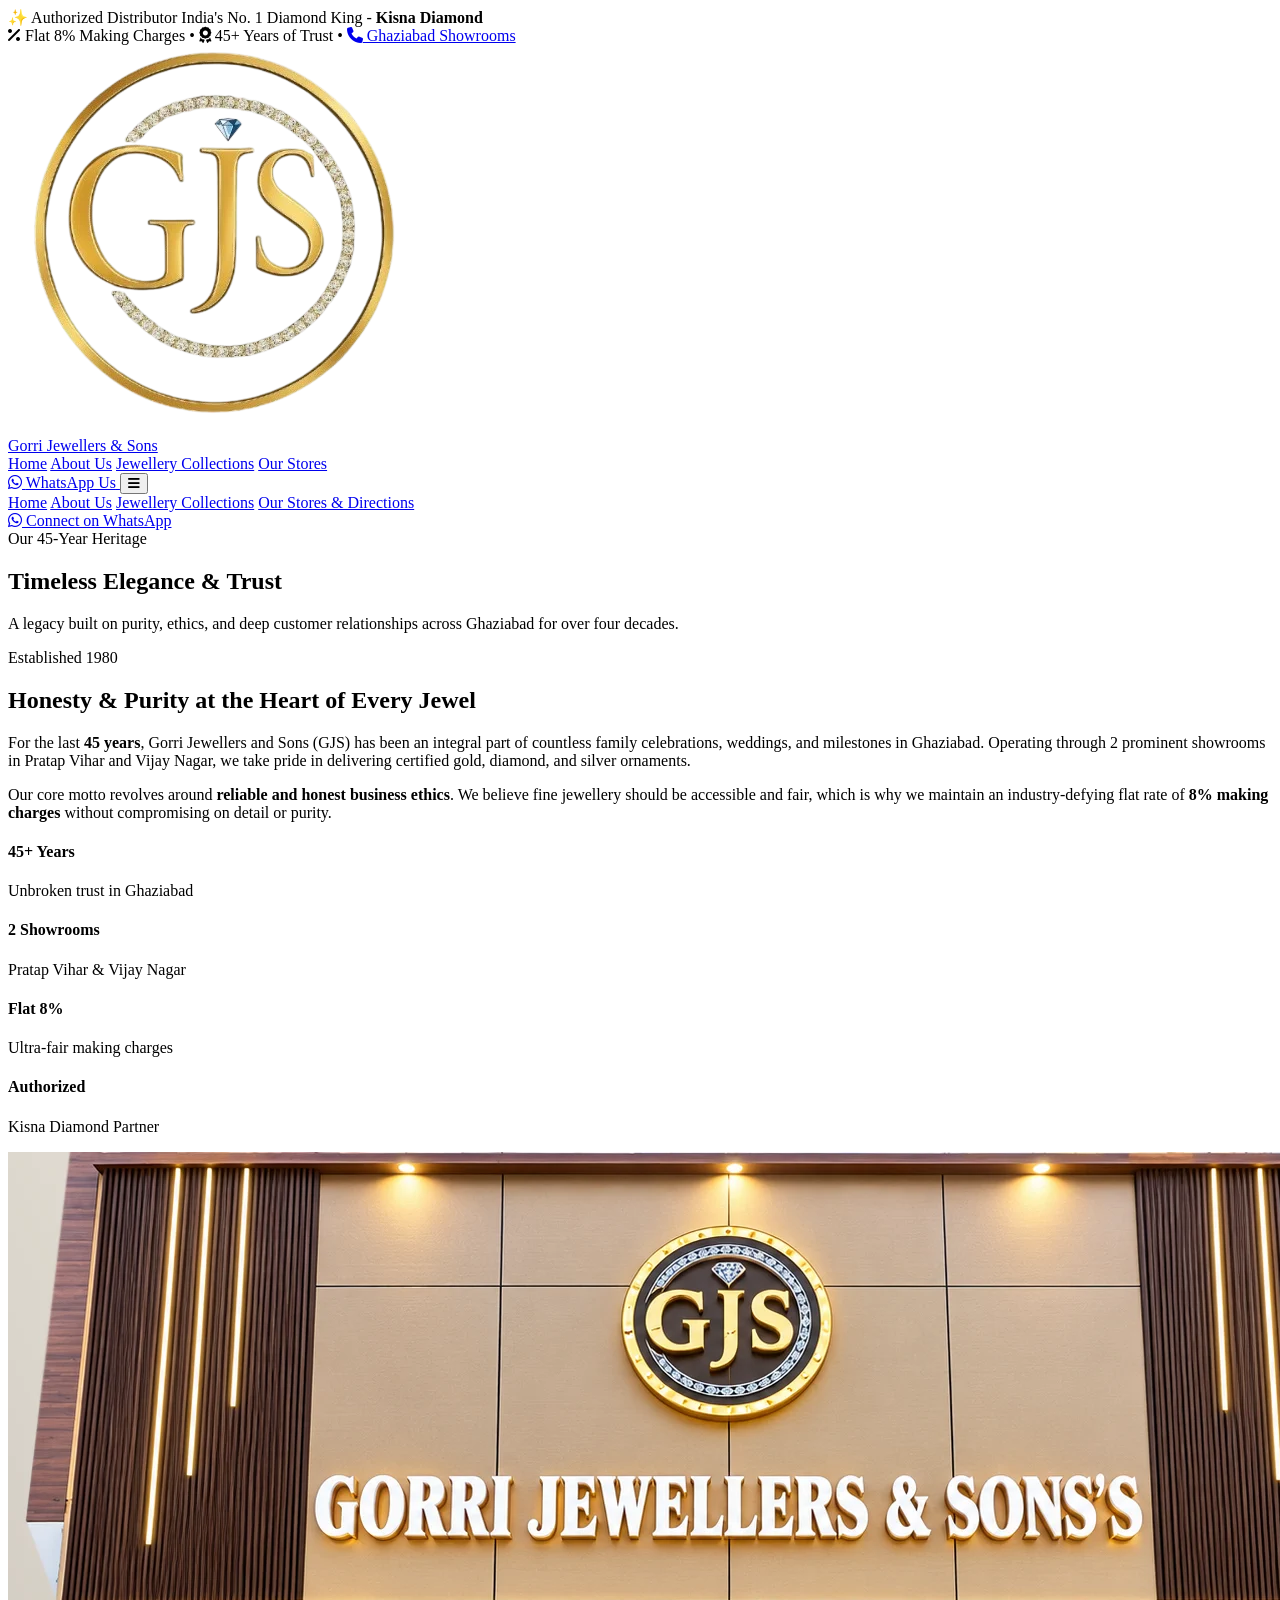
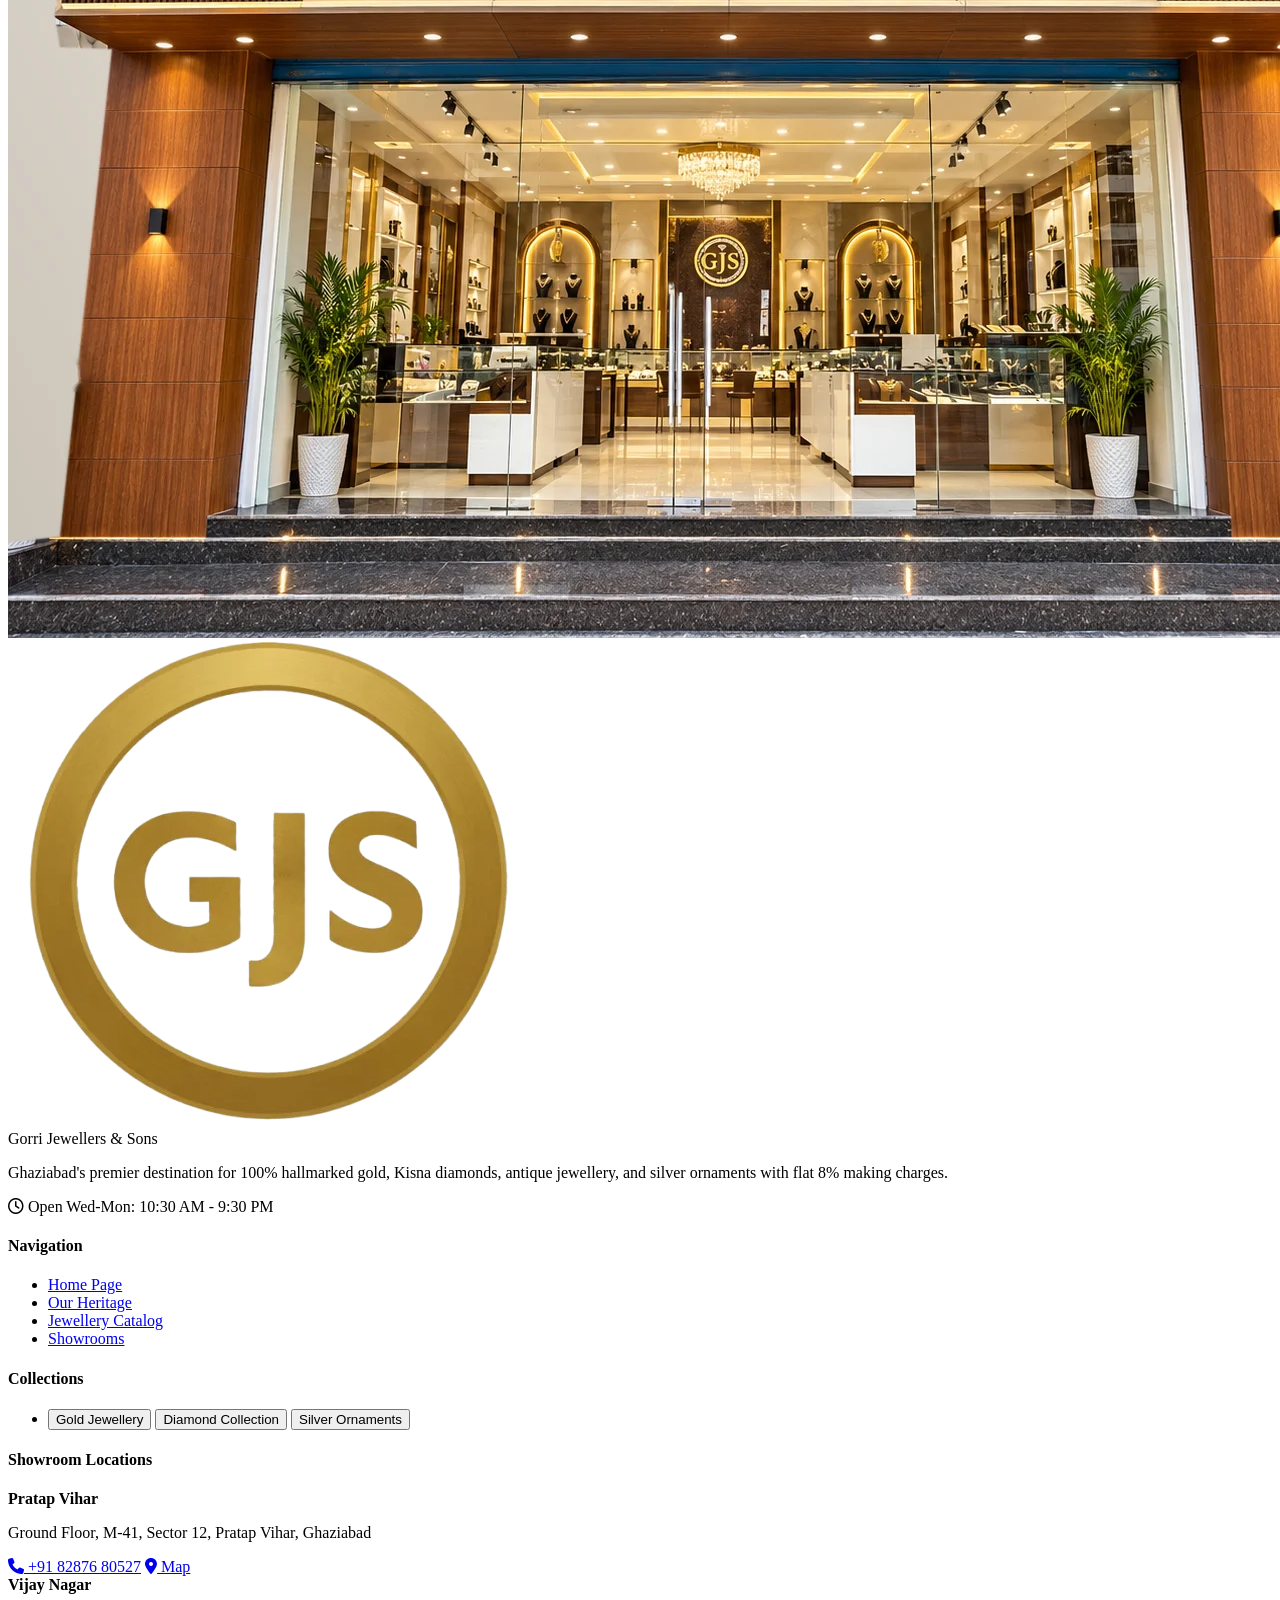
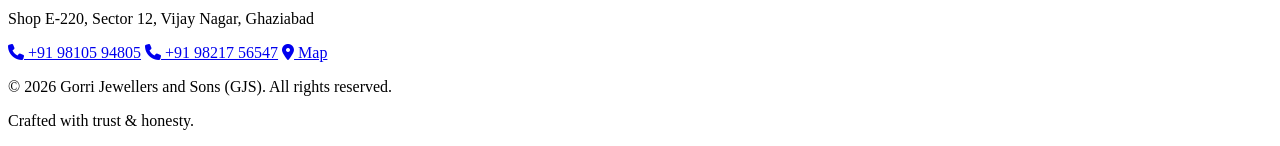
==== about.html @ 076a7dc6 "feat: publish refreshed GJS jewellery website" ====
<!DOCTYPE html>
<html lang="en" class="scroll-smooth">
<head>
    <meta charset="UTF-8">
    <meta name="viewport" content="width=device-width, initial-scale=1.0">
    <title>About Us | Gorri Jewellers & Sons (GJS) Ghaziabad</title>
    <meta name="description" content="Discover 45 years of heritage, honesty, and certified gold & diamond jewellery at Gorri Jewellers & Sons in Ghaziabad.">
    
    <link rel="icon" type="image/webp" href="./resource/images/favicon.webp">
    <link rel="stylesheet" href="./resource/styles/output.css">
    <link rel="stylesheet" href="https://cdnjs.cloudflare.com/ajax/libs/font-awesome/6.4.0/css/all.min.css">
    <link rel="preconnect" href="https://fonts.googleapis.com">
    <link rel="preconnect" href="https://fonts.gstatic.com" crossorigin>
    <link href="https://fonts.googleapis.com/css2?family=Inter:wght@300;400;500;600;700&family=Playfair+Display:ital,wght@0,500;0,600;0,700;0,800;1,400&display=swap" rel="stylesheet">
    <link rel="stylesheet" href="resource/styles/style.css">
</head>
<body class="bg-cream text-burgundy-900 antialiased selection:bg-gold-500 selection:text-white">
    <header class="sticky top-0 z-50 bg-burgundy-950">
        <div id="site-header"></div>    
    </header>
    <main>
        <section class="bg-burgundy-950 text-white py-10 px-4 sm:px-6 lg:px-8 border-b border-gold-500/30 text-center">
            <div class="max-w-4xl mx-auto space-y-4">
                <span class="text-gold-400 text-xs uppercase tracking-widest font-semibold">Our 45-Year Heritage</span>
                
                <h1 class="font-serif text-3xl sm:text-5xl font-bold gold-gradient-text leading-relaxed pb-2">Timeless Elegance & Trust</h1>
                <p class="text-gray-300 text-sm sm:text-base max-w-xl mx-auto font-light leading-relaxed">
                    A legacy built on purity, ethics, and deep customer relationships across Ghaziabad for over four decades.
                </p>
            </div>
        </section>
        
        <section class="py-16 px-4 sm:px-6 lg:px-8 max-w-7xl mx-auto">
            <div class="grid grid-cols-1 lg:grid-cols-12 gap-12 items-center">
                <div class="lg:col-span-6 space-y-6">
                    <span class="text-gold-600 font-semibold text-sm uppercase tracking-wider">Established 1980</span>
                    <h2 class="font-serif text-3xl sm:text-4xl font-bold text-burgundy-900">Honesty & Purity at the Heart of Every Jewel</h2>
                    <p class="text-gray-700 text-sm sm:text-base leading-relaxed">
                        For the last <strong>45 years</strong>, Gorri Jewellers and Sons (GJS) has been an integral part of countless family celebrations, weddings, and milestones in Ghaziabad. Operating through 2 prominent showrooms in Pratap Vihar and Vijay Nagar, we take pride in delivering certified gold, diamond, and silver ornaments.
                    </p>
                    <p class="text-gray-700 text-sm sm:text-base leading-relaxed">
                        Our core motto revolves around <strong>reliable and honest business ethics</strong>. We believe fine jewellery should be accessible and fair, which is why we maintain an industry-defying flat rate of <strong>8% making charges</strong> without compromising on detail or purity.
                    </p>
                    <div class="grid grid-cols-2 gap-4 pt-4 border-t border-gold-500/20">
                        <div><h4 class="font-serif text-2xl font-bold text-gold-600">45+ Years</h4><p class="text-xs text-gray-600">Unbroken trust in Ghaziabad</p></div>
                        <div><h4 class="font-serif text-2xl font-bold text-gold-600">2 Showrooms</h4><p class="text-xs text-gray-600">Pratap Vihar & Vijay Nagar</p></div>
                        <div><h4 class="font-serif text-2xl font-bold text-gold-600">Flat 8%</h4><p class="text-xs text-gray-600">Ultra-fair making charges</p></div>
                        <div><h4 class="font-serif text-2xl font-bold text-gold-600">Authorized</h4><p class="text-xs text-gray-600">Kisna Diamond Partner</p></div>
                    </div>
                </div>
                <div class="lg:col-span-6">
                    <div class="relative">
                        <div class="absolute -inset-2 rounded-2xl bg-gradient-to-r from-gold-500 to-gold-700 opacity-30 blur"></div>
                        <img src="resource/images/ShopFront.webp" alt="GJS Craftsmanship" class="relative rounded-xl shadow-xl w-full h-[420px] object-cover bg-burgundy-900">
                    </div>
                </div>
            </div>
        </section>
    </main>
    <div id="site-footer"></div>
    <script src="resource/scripts/data.js"></script>
    <script src="resource/scripts/main.js"></script>
    <script>injectCommonLayouts('about');</script>
</body>
</html>
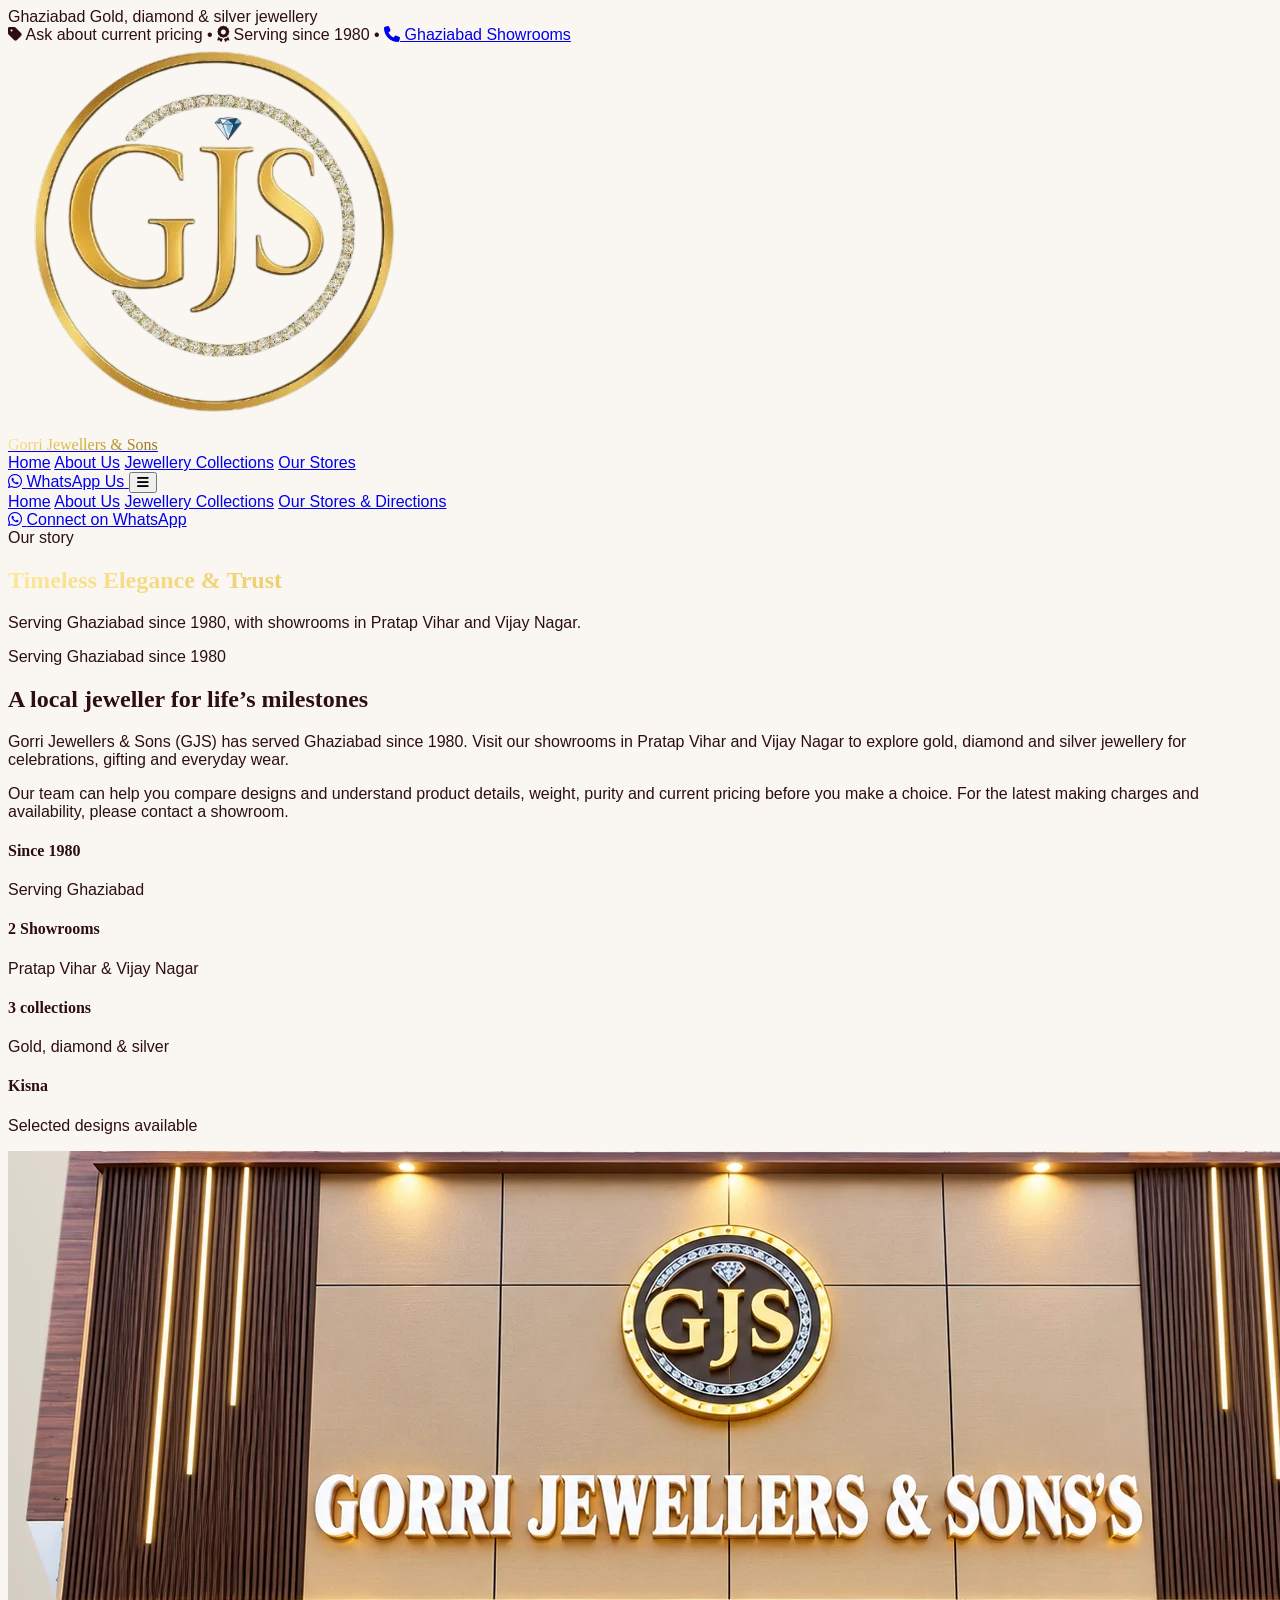
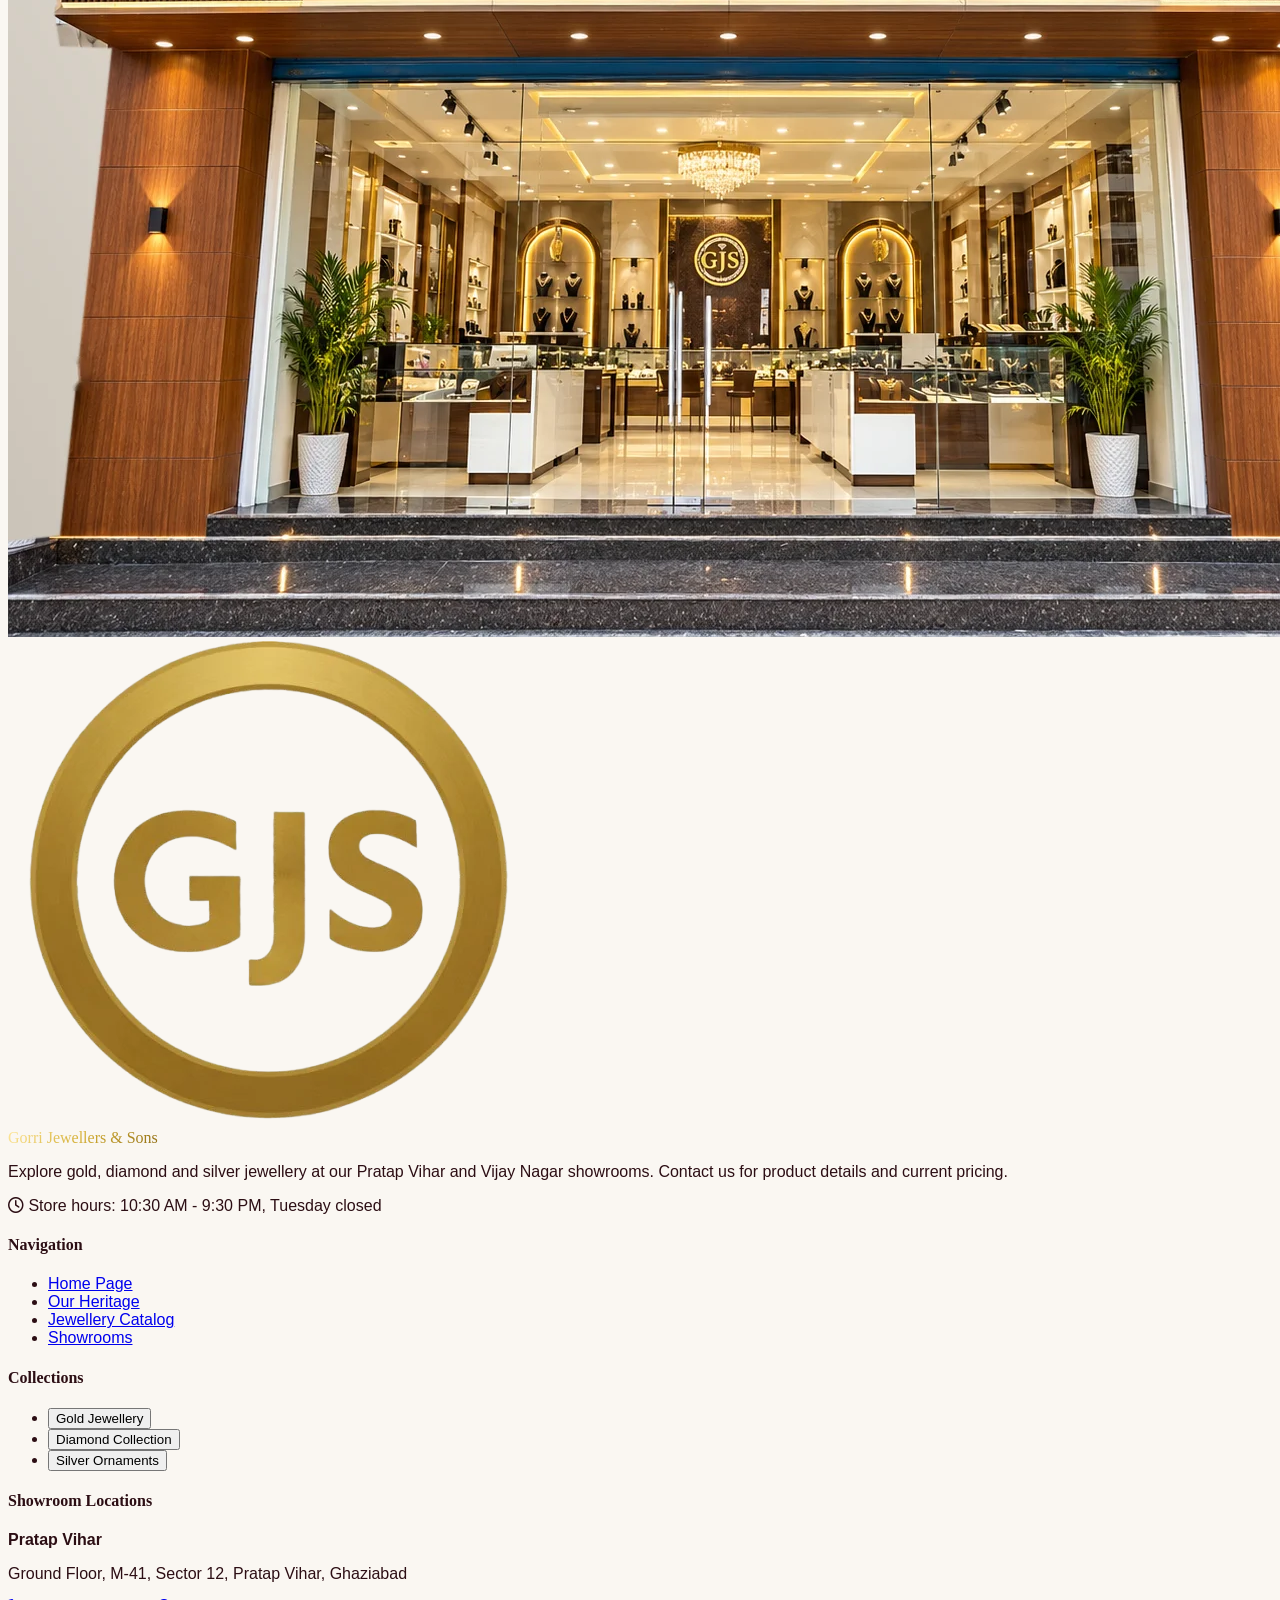
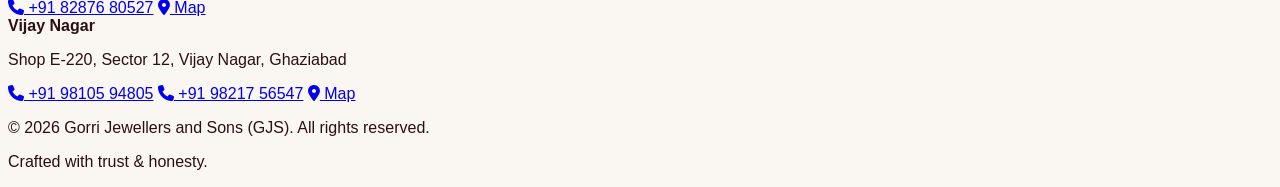
==== commit 17ee7149: "Refresh GJS website copy and layout" ====
--- a/about.html
+++ b/about.html
@@ -4,7 +4,7 @@
     <meta charset="UTF-8">
     <meta name="viewport" content="width=device-width, initial-scale=1.0">
     <title>About Us | Gorri Jewellers & Sons (GJS) Ghaziabad</title>
-    <meta name="description" content="Discover 45 years of heritage, honesty, and certified gold & diamond jewellery at Gorri Jewellers & Sons in Ghaziabad.">
+    <meta name="description" content="Discover gold, diamond and silver jewellery at Gorri Jewellers & Sons in Ghaziabad, serving the city since 1980.">
     
     <link rel="icon" type="image/webp" href="./resource/images/favicon.webp">
     <link rel="stylesheet" href="./resource/styles/output.css">
@@ -21,11 +21,11 @@
     <main>
         <section class="bg-burgundy-950 text-white py-10 px-4 sm:px-6 lg:px-8 border-b border-gold-500/30 text-center">
             <div class="max-w-4xl mx-auto space-y-4">
-                <span class="text-gold-400 text-xs uppercase tracking-widest font-semibold">Our 45-Year Heritage</span>
+                <span class="text-gold-400 text-xs uppercase tracking-widest font-semibold">Our story</span>
                 
                 <h1 class="font-serif text-3xl sm:text-5xl font-bold gold-gradient-text leading-relaxed pb-2">Timeless Elegance & Trust</h1>
                 <p class="text-gray-300 text-sm sm:text-base max-w-xl mx-auto font-light leading-relaxed">
-                    A legacy built on purity, ethics, and deep customer relationships across Ghaziabad for over four decades.
+                    Serving Ghaziabad since 1980, with showrooms in Pratap Vihar and Vijay Nagar.
                 </p>
             </div>
         </section>
@@ -33,25 +33,25 @@
         <section class="py-16 px-4 sm:px-6 lg:px-8 max-w-7xl mx-auto">
             <div class="grid grid-cols-1 lg:grid-cols-12 gap-12 items-center">
                 <div class="lg:col-span-6 space-y-6">
-                    <span class="text-gold-600 font-semibold text-sm uppercase tracking-wider">Established 1980</span>
-                    <h2 class="font-serif text-3xl sm:text-4xl font-bold text-burgundy-900">Honesty & Purity at the Heart of Every Jewel</h2>
+                    <span class="text-gold-600 font-semibold text-sm uppercase tracking-wider">Serving Ghaziabad since 1980</span>
+                    <h2 class="font-serif text-3xl sm:text-4xl font-bold text-burgundy-900">A local jeweller for life’s milestones</h2>
                     <p class="text-gray-700 text-sm sm:text-base leading-relaxed">
-                        For the last <strong>45 years</strong>, Gorri Jewellers and Sons (GJS) has been an integral part of countless family celebrations, weddings, and milestones in Ghaziabad. Operating through 2 prominent showrooms in Pratap Vihar and Vijay Nagar, we take pride in delivering certified gold, diamond, and silver ornaments.
+                        Gorri Jewellers & Sons (GJS) has served Ghaziabad since 1980. Visit our showrooms in Pratap Vihar and Vijay Nagar to explore gold, diamond and silver jewellery for celebrations, gifting and everyday wear.
                     </p>
                     <p class="text-gray-700 text-sm sm:text-base leading-relaxed">
-                        Our core motto revolves around <strong>reliable and honest business ethics</strong>. We believe fine jewellery should be accessible and fair, which is why we maintain an industry-defying flat rate of <strong>8% making charges</strong> without compromising on detail or purity.
+                        Our team can help you compare designs and understand product details, weight, purity and current pricing before you make a choice. For the latest making charges and availability, please contact a showroom.
                     </p>
                     <div class="grid grid-cols-2 gap-4 pt-4 border-t border-gold-500/20">
-                        <div><h4 class="font-serif text-2xl font-bold text-gold-600">45+ Years</h4><p class="text-xs text-gray-600">Unbroken trust in Ghaziabad</p></div>
+                        <div><h4 class="font-serif text-2xl font-bold text-gold-600">Since 1980</h4><p class="text-xs text-gray-600">Serving Ghaziabad</p></div>
                         <div><h4 class="font-serif text-2xl font-bold text-gold-600">2 Showrooms</h4><p class="text-xs text-gray-600">Pratap Vihar & Vijay Nagar</p></div>
-                        <div><h4 class="font-serif text-2xl font-bold text-gold-600">Flat 8%</h4><p class="text-xs text-gray-600">Ultra-fair making charges</p></div>
-                        <div><h4 class="font-serif text-2xl font-bold text-gold-600">Authorized</h4><p class="text-xs text-gray-600">Kisna Diamond Partner</p></div>
+                        <div><h4 class="font-serif text-2xl font-bold text-gold-600">3 collections</h4><p class="text-xs text-gray-600">Gold, diamond & silver</p></div>
+                        <div><h4 class="font-serif text-2xl font-bold text-gold-600">Kisna</h4><p class="text-xs text-gray-600">Selected designs available</p></div>
                     </div>
                 </div>
                 <div class="lg:col-span-6">
                     <div class="relative">
                         <div class="absolute -inset-2 rounded-2xl bg-gradient-to-r from-gold-500 to-gold-700 opacity-30 blur"></div>
-                        <img src="resource/images/ShopFront.webp" alt="GJS Craftsmanship" class="relative rounded-xl shadow-xl w-full h-[420px] object-cover bg-burgundy-900">
+                        <img src="resource/images/ShopFront.webp" alt="Gorri Jewellers & Sons showroom" class="relative rounded-xl shadow-xl w-full h-[420px] object-cover bg-burgundy-900">
                     </div>
                 </div>
             </div>
@@ -62,4 +62,4 @@
     <script src="resource/scripts/main.js"></script>
     <script>injectCommonLayouts('about');</script>
 </body>
-</html>+</html>
--- a/resource/styles/style.css
+++ b/resource/styles/style.css
@@ -0,0 +1,45 @@
+body {
+    font-family: 'Inter', sans-serif;
+    background-color: #FAF7F2;
+    color: #2C0E14;
+    text-rendering: optimizeLegibility;
+    -webkit-font-smoothing: antialiased;
+}
+.font-serif {
+    font-family: 'Playfair Display', serif;
+}
+.gold-gradient-text {
+    background: linear-gradient(135deg, #FFE89C 0%, #D4AF37 50%, #916E13 100%);
+    -webkit-background-clip: text;
+    -webkit-text-fill-color: transparent;
+}
+.bg-pattern {
+    background-color: #2C0E14;
+    background-image: radial-gradient(#D4AF37 0.75px, transparent 0.75px), radial-gradient(#D4AF37 0.75px, #2C0E14 0.75px);
+    background-size: 30px 30px;
+    background-position: 0 0, 15px 15px;
+}
+button:focus-visible, a:focus-visible {
+    outline: 2px solid #D4AF37;
+    outline-offset: 2px;
+}
+.no-scrollbar { scrollbar-width: none; }
+.no-scrollbar::-webkit-scrollbar { display: none; }
+@media (prefers-reduced-motion: reduce) {
+    html { scroll-behavior: auto !important; }
+    * { transition-duration: 0.01ms !important; }
+}
+::selection { background: #D4AF37; color: #1d080c; }
+.nav-btn { white-space: nowrap; }
+#home-tiles > button { isolation: isolate; }
+#home-tiles > button img { transition: transform .6s cubic-bezier(.2,.7,.2,1); }
+#home-tiles > button:hover img { transform: scale(1.045); }
+#home-tiles > button:focus-visible { outline-offset: 4px; }
+@media (max-width: 639px) {
+    header .text-gold-300 { font-size: .68rem; }
+    header .h-20 { height: 4.25rem; }
+    header img[alt="Gorri Jewellers and Sons Logo"] { max-height: 3.4rem; }
+}
+@media (prefers-reduced-motion: reduce) {
+    #home-tiles > button img { transition: none; }
+}
